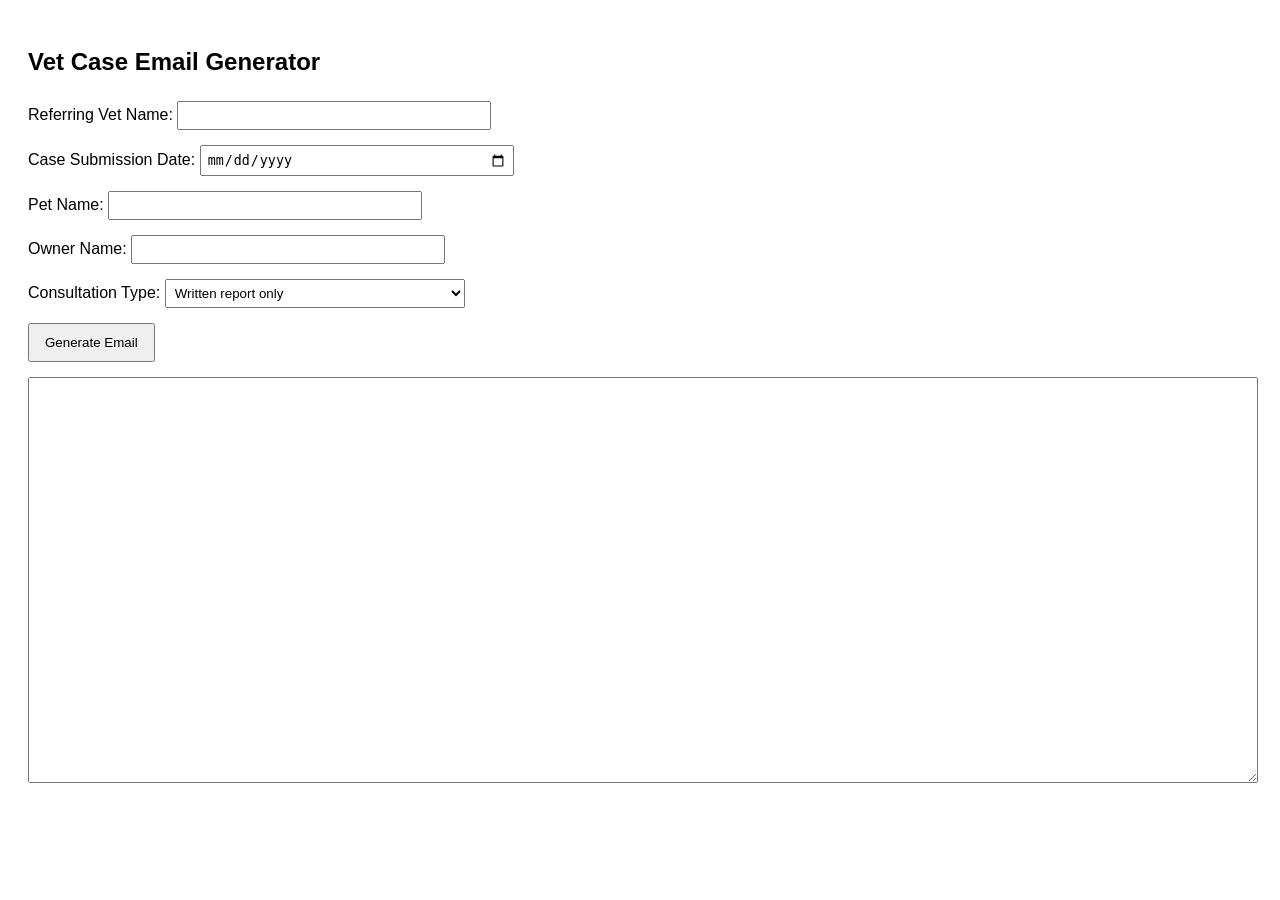
==== index.html @ 1a6cc6c2 "Create index.html" ====
<!DOCTYPE html>
<html lang="en">
<head>
<meta charset="UTF-8">
<title>Vet Case Email Generator</title>
<style>
  body { font-family: Arial, sans-serif; padding: 20px; }
  label { display: block; margin-top: 10px; }
  input, select { margin-top: 5px; width: 300px; padding: 5px; }
  button { margin-top: 15px; padding: 10px 15px; }
  textarea { width: 100%; height: 400px; margin-top: 15px; }
</style>
</head>
<body>
<h2>Vet Case Email Generator</h2>

<label>Referring Vet Name:
  <input type="text" id="vetName">
</label>

<label>Case Submission Date:
  <input type="date" id="submissionDate">
</label>

<label>Pet Name:
  <input type="text" id="petName">
</label>

<label>Owner Name:
  <input type="text" id="ownerName">
</label>

<label>Consultation Type:
  <select id="consultType">
    <option value="written">Written report only</option>
    <option value="phone">Phone call only</option>
    <option value="both">Written + Phone call</option>
  </select>
</label>

<button onclick="generateEmail()">Generate Email</button>

<textarea id="outputEmail" readonly></textarea>

<script>
function addBusinessDays(startDate, days) {
    let count = 0;
    let date = new Date(startDate);
    while (count < days) {
        date.setDate(date.getDate() + 1);
        const day = date.getDay();
        if (day !== 0 && day !== 6) { // skip weekends
            count++;
        }
    }
    return date;
}

function formatDate(date) {
    return date.toLocaleDateString('en-GB', { day: '2-digit', month: 'short', year: 'numeric' });
}

function generateEmail() {
    const vet = document.getElementById('vetName').value || "[Referring Vet Name]";
    const subDate = document.getElementById('submissionDate').value ? new Date(document.getElementById('submissionDate').value) : new Date();
    const pet = document.getElementById('petName').value || "[Pet Name]";
    const owner = document.getElementById('ownerName').value || "[Owner Name]";
    const type = document.getElementById('consultType').value;

    const petOwnerCombo = `${pet} ${owner}`;
    const deliveryDate = formatDate(addBusinessDays(subDate, 2));

    // Default call options (day after next)
    let callOption1 = new Date(subDate);
    callOption1.setDate(callOption1.getDate() + 2);
    callOption1.setHours(12, 15);

    let callOption2 = new Date(subDate);
    callOption2.setDate(callOption2.getDate() + 2);
    callOption2.setHours(19, 30);

    callOption1 = callOption1.toLocaleString('en-GB', { day:'2-digit', month:'short', year:'numeric', hour:'2-digit', minute:'2-digit' });
    callOption2 = callOption2.toLocaleString('en-GB', { day:'2-digit', month:'short', year:'numeric', hour:'2-digit', minute:'2-digit' });

    const paymentLink = "[Insert link to product]";

    let email = `Subject: Specialist Ophthalmology Consultation – Case Accepted

Dear ${vet},

Thank you for submitting this case.
After reviewing the information provided, I am pleased to confirm that I can proceed.

Delivery method: ${type === "written" ? "Written report only" : type === "phone" ? "Phone call only" : "Written report + Phone call"}

`;

    if(type === "written" || type === "both") {
        email += `If “Written report” included:

You will receive your written specialist report within 2 UK business days of payment being received (by ${deliveryDate}).

`;
    }

    if(type === "phone" || type === "both") {
        email += `If “Phone call” included:

Please choose from the following available times for the call:

${callOption1}
${callOption2}

`;
    }

    email += `Once ${type === "phone" ? "the call time is confirmed / you are ready to proceed" : "you are ready to proceed"}, please complete payment using the link below:

Payment link: ${paymentLink}

Kind regards,
Francisco Gómez Villasclaras
Veterinary Ophthalmologist
Ojo Veterinario`;

    document.getElementById('outputEmail').value = email;
}
</script>
</body>
</html>
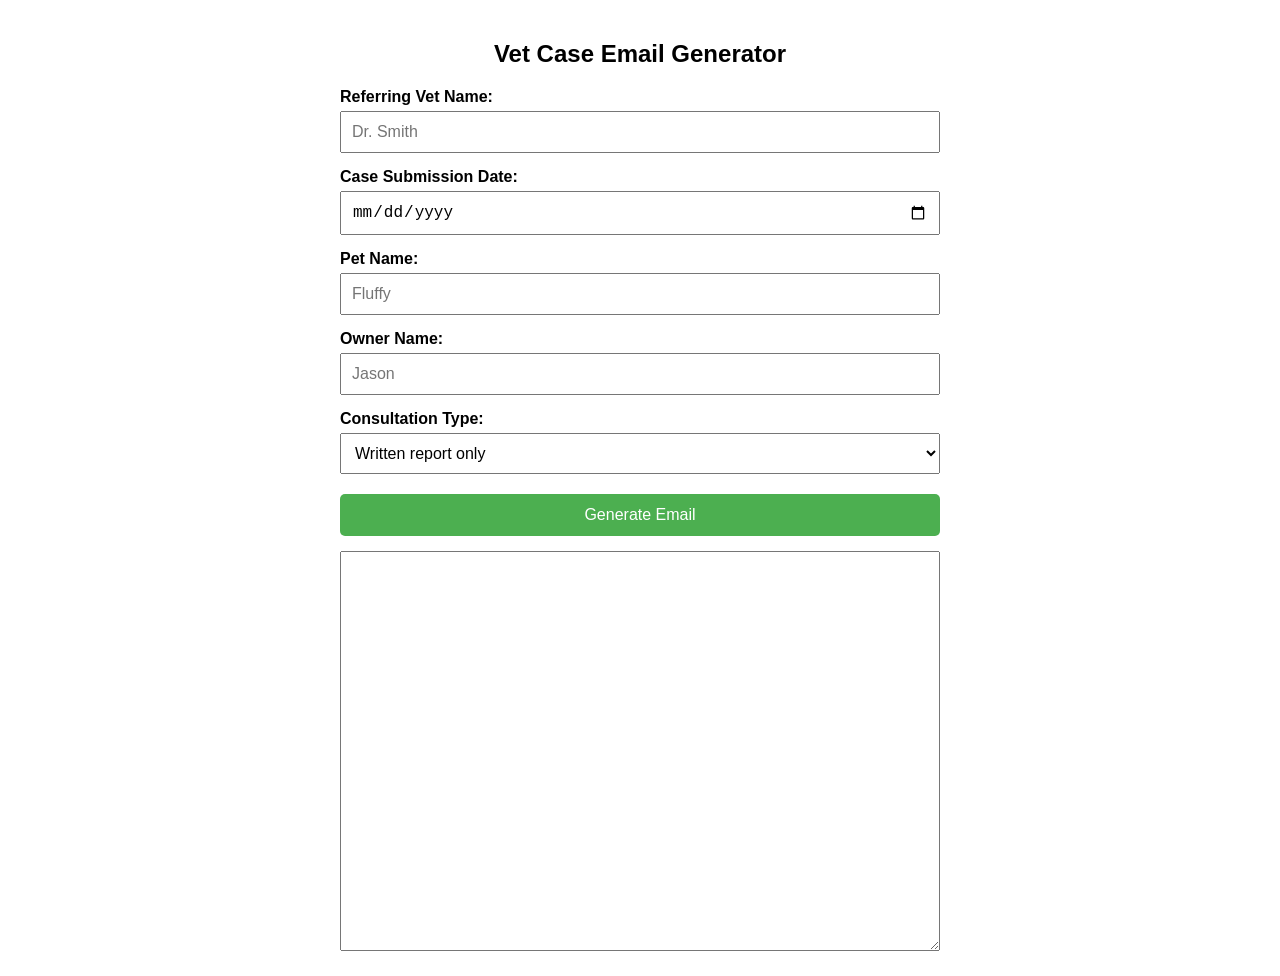
==== commit 2d8e4f2a: "Update index.html" ====
--- a/index.html
+++ b/index.html
@@ -3,19 +3,44 @@
 <head>
 <meta charset="UTF-8">
 <title>Vet Case Email Generator</title>
+<meta name="viewport" content="width=device-width, initial-scale=1.0">
 <style>
-  body { font-family: Arial, sans-serif; padding: 20px; }
-  label { display: block; margin-top: 10px; }
-  input, select { margin-top: 5px; width: 300px; padding: 5px; }
-  button { margin-top: 15px; padding: 10px 15px; }
-  textarea { width: 100%; height: 400px; margin-top: 15px; }
+  body { font-family: Arial, sans-serif; padding: 20px; max-width: 600px; margin: auto; }
+  h2 { text-align: center; }
+  label { display: block; margin-top: 15px; font-weight: bold; }
+  input, select { 
+    margin-top: 5px; 
+    width: 100%; 
+    padding: 10px; 
+    font-size: 16px; 
+    box-sizing: border-box; 
+  }
+  button { 
+    margin-top: 20px; 
+    padding: 12px 20px; 
+    font-size: 16px; 
+    width: 100%; 
+    cursor: pointer; 
+    background-color: #4CAF50; 
+    color: white; 
+    border: none; 
+    border-radius: 5px; 
+  }
+  textarea { 
+    width: 100%; 
+    height: 400px; 
+    margin-top: 15px; 
+    padding: 10px; 
+    font-size: 16px; 
+    box-sizing: border-box; 
+  }
 </style>
 </head>
 <body>
 <h2>Vet Case Email Generator</h2>
 
 <label>Referring Vet Name:
-  <input type="text" id="vetName">
+  <input type="text" id="vetName" placeholder="Dr. Smith">
 </label>
 
 <label>Case Submission Date:
@@ -23,11 +48,11 @@
 </label>
 
 <label>Pet Name:
-  <input type="text" id="petName">
+  <input type="text" id="petName" placeholder="Fluffy">
 </label>
 
 <label>Owner Name:
-  <input type="text" id="ownerName">
+  <input type="text" id="ownerName" placeholder="Jason">
 </label>
 
 <label>Consultation Type:
@@ -49,9 +74,7 @@
     while (count < days) {
         date.setDate(date.getDate() + 1);
         const day = date.getDay();
-        if (day !== 0 && day !== 6) { // skip weekends
-            count++;
-        }
+        if (day !== 0 && day !== 6) count++;
     }
     return date;
 }
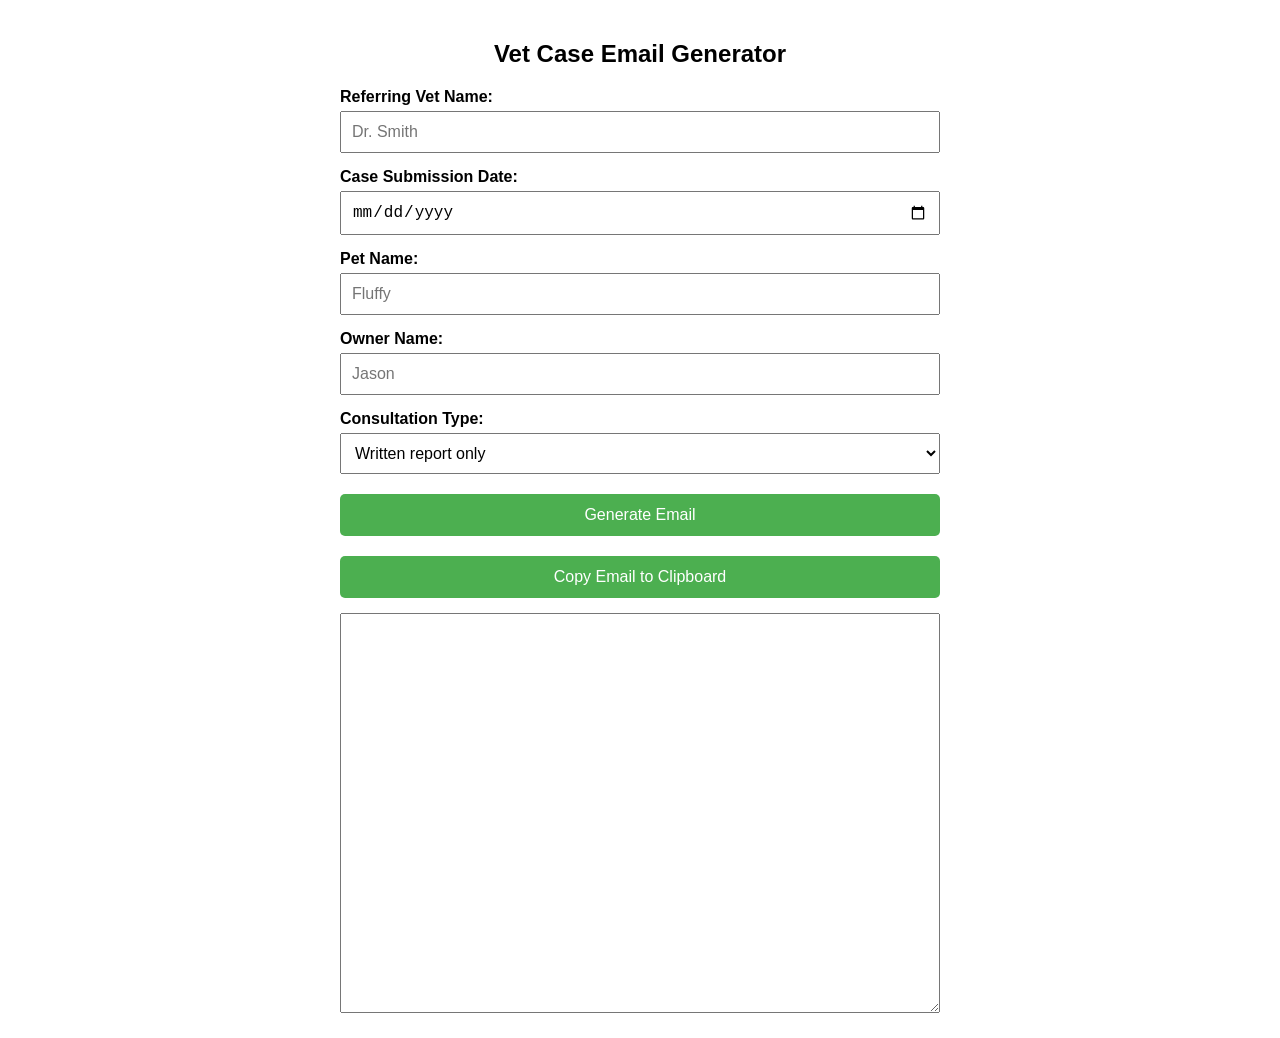
==== commit 28d90a82: "Update index.html" ====
--- a/index.html
+++ b/index.html
@@ -64,7 +64,7 @@
 </label>
 
 <button onclick="generateEmail()">Generate Email</button>
-
+<button onclick="copyEmail()">Copy Email to Clipboard</button>
 <textarea id="outputEmail" readonly></textarea>
 
 <script>
@@ -148,6 +148,14 @@
 
     document.getElementById('outputEmail').value = email;
 }
+  function copyEmail() {
+    const emailText = document.getElementById('outputEmail');
+    emailText.select();
+    emailText.setSelectionRange(0, 99999); // For mobile
+    navigator.clipboard.writeText(emailText.value).then(() => {
+        alert("Email copied to clipboard!");
+    });
+}
 </script>
 </body>
 </html>
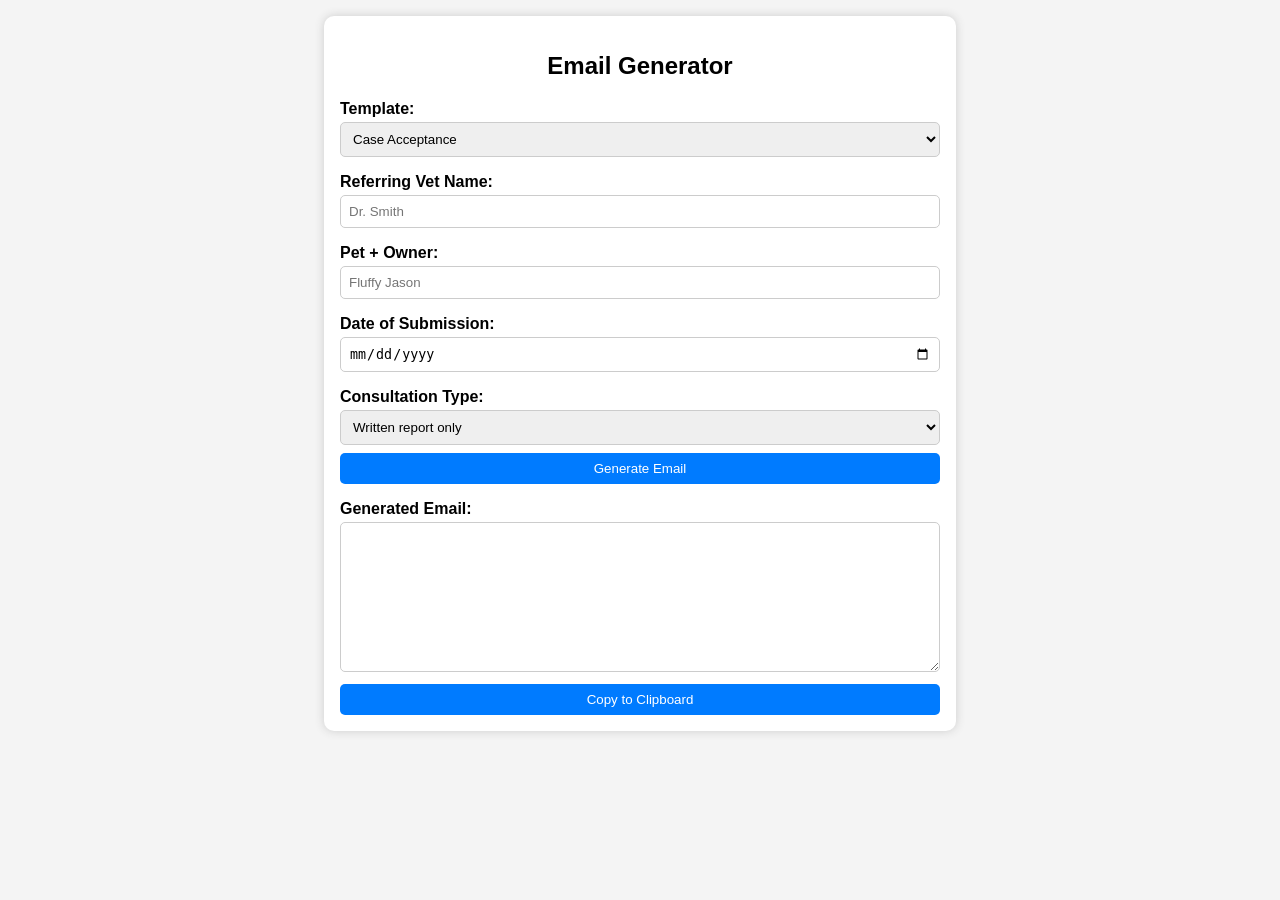
==== commit 4b0b9274: "Create index.html" ====
--- a/index.html
+++ b/index.html
@@ -2,160 +2,45 @@
 <html lang="en">
 <head>
 <meta charset="UTF-8">
-<title>Vet Case Email Generator</title>
 <meta name="viewport" content="width=device-width, initial-scale=1.0">
-<style>
-  body { font-family: Arial, sans-serif; padding: 20px; max-width: 600px; margin: auto; }
-  h2 { text-align: center; }
-  label { display: block; margin-top: 15px; font-weight: bold; }
-  input, select { 
-    margin-top: 5px; 
-    width: 100%; 
-    padding: 10px; 
-    font-size: 16px; 
-    box-sizing: border-box; 
-  }
-  button { 
-    margin-top: 20px; 
-    padding: 12px 20px; 
-    font-size: 16px; 
-    width: 100%; 
-    cursor: pointer; 
-    background-color: #4CAF50; 
-    color: white; 
-    border: none; 
-    border-radius: 5px; 
-  }
-  textarea { 
-    width: 100%; 
-    height: 400px; 
-    margin-top: 15px; 
-    padding: 10px; 
-    font-size: 16px; 
-    box-sizing: border-box; 
-  }
-</style>
+<title>Email Generator</title>
+<link rel="stylesheet" href="styles.css">
 </head>
 <body>
-<h2>Vet Case Email Generator</h2>
 
-<label>Referring Vet Name:
+<div class="container">
+  <h2>Email Generator</h2>
+
+  <label>Template:</label>
+  <select id="template">
+    <option value="acceptance">Case Acceptance</option>
+    <option value="betterPhotos">Request Better Photos</option>
+    <option value="followUp">Follow-up</option>
+  </select>
+
+  <label>Referring Vet Name:</label>
   <input type="text" id="vetName" placeholder="Dr. Smith">
-</label>
 
-<label>Case Submission Date:
-  <input type="date" id="submissionDate">
-</label>
+  <label>Pet + Owner:</label>
+  <input type="text" id="petOwner" placeholder="Fluffy Jason">
 
-<label>Pet Name:
-  <input type="text" id="petName" placeholder="Fluffy">
-</label>
+  <label>Date of Submission:</label>
+  <input type="date" id="submitDate">
 
-<label>Owner Name:
-  <input type="text" id="ownerName" placeholder="Jason">
-</label>
-
-<label>Consultation Type:
-  <select id="consultType">
+  <label>Consultation Type:</label>
+  <select id="consultation">
     <option value="written">Written report only</option>
-    <option value="phone">Phone call only</option>
+    <option value="call">Phone call only</option>
     <option value="both">Written + Phone call</option>
   </select>
-</label>
 
-<button onclick="generateEmail()">Generate Email</button>
-<button onclick="copyEmail()">Copy Email to Clipboard</button>
-<textarea id="outputEmail" readonly></textarea>
+  <button onclick="generateEmail()">Generate Email</button>
 
-<script>
-function addBusinessDays(startDate, days) {
-    let count = 0;
-    let date = new Date(startDate);
-    while (count < days) {
-        date.setDate(date.getDate() + 1);
-        const day = date.getDay();
-        if (day !== 0 && day !== 6) count++;
-    }
-    return date;
-}
+  <label>Generated Email:</label>
+  <textarea id="result" readonly></textarea>
+  <button onclick="copyEmail()">Copy to Clipboard</button>
+</div>
 
-function formatDate(date) {
-    return date.toLocaleDateString('en-GB', { day: '2-digit', month: 'short', year: 'numeric' });
-}
-
-function generateEmail() {
-    const vet = document.getElementById('vetName').value || "[Referring Vet Name]";
-    const subDate = document.getElementById('submissionDate').value ? new Date(document.getElementById('submissionDate').value) : new Date();
-    const pet = document.getElementById('petName').value || "[Pet Name]";
-    const owner = document.getElementById('ownerName').value || "[Owner Name]";
-    const type = document.getElementById('consultType').value;
-
-    const petOwnerCombo = `${pet} ${owner}`;
-    const deliveryDate = formatDate(addBusinessDays(subDate, 2));
-
-    // Default call options (day after next)
-    let callOption1 = new Date(subDate);
-    callOption1.setDate(callOption1.getDate() + 2);
-    callOption1.setHours(12, 15);
-
-    let callOption2 = new Date(subDate);
-    callOption2.setDate(callOption2.getDate() + 2);
-    callOption2.setHours(19, 30);
-
-    callOption1 = callOption1.toLocaleString('en-GB', { day:'2-digit', month:'short', year:'numeric', hour:'2-digit', minute:'2-digit' });
-    callOption2 = callOption2.toLocaleString('en-GB', { day:'2-digit', month:'short', year:'numeric', hour:'2-digit', minute:'2-digit' });
-
-    const paymentLink = "[Insert link to product]";
-
-    let email = `Subject: Specialist Ophthalmology Consultation – Case Accepted
-
-Dear ${vet},
-
-Thank you for submitting this case.
-After reviewing the information provided, I am pleased to confirm that I can proceed.
-
-Delivery method: ${type === "written" ? "Written report only" : type === "phone" ? "Phone call only" : "Written report + Phone call"}
-
-`;
-
-    if(type === "written" || type === "both") {
-        email += `If “Written report” included:
-
-You will receive your written specialist report within 2 UK business days of payment being received (by ${deliveryDate}).
-
-`;
-    }
-
-    if(type === "phone" || type === "both") {
-        email += `If “Phone call” included:
-
-Please choose from the following available times for the call:
-
-${callOption1}
-${callOption2}
-
-`;
-    }
-
-    email += `Once ${type === "phone" ? "the call time is confirmed / you are ready to proceed" : "you are ready to proceed"}, please complete payment using the link below:
-
-Payment link: ${paymentLink}
-
-Kind regards,
-Francisco Gómez Villasclaras
-Veterinary Ophthalmologist
-Ojo Veterinario`;
-
-    document.getElementById('outputEmail').value = email;
-}
-  function copyEmail() {
-    const emailText = document.getElementById('outputEmail');
-    emailText.select();
-    emailText.setSelectionRange(0, 99999); // For mobile
-    navigator.clipboard.writeText(emailText.value).then(() => {
-        alert("Email copied to clipboard!");
-    });
-}
-</script>
+<script src="script.js"></script>
 </body>
 </html>
--- a/styles.css
+++ b/styles.css
@@ -0,0 +1,51 @@
+body {
+  font-family: Arial, sans-serif;
+  margin: 0;
+  padding: 1rem;
+  background: #f4f4f4;
+}
+
+.container {
+  max-width: 600px;
+  margin: auto;
+  background: #fff;
+  padding: 1rem;
+  border-radius: 10px;
+  box-shadow: 0 0 10px #ccc;
+}
+
+h2 {
+  text-align: center;
+}
+
+label {
+  display: block;
+  margin-top: 1rem;
+  font-weight: bold;
+}
+
+input, select, textarea, button {
+  width: 100%;
+  margin-top: 0.25rem;
+  padding: 0.5rem;
+  border-radius: 5px;
+  border: 1px solid #ccc;
+  box-sizing: border-box;
+}
+
+textarea {
+  min-height: 150px;
+  font-family: monospace;
+}
+
+button {
+  background: #007BFF;
+  color: white;
+  border: none;
+  cursor: pointer;
+  margin-top: 0.5rem;
+}
+
+button:hover {
+  background: #0056b3;
+}
